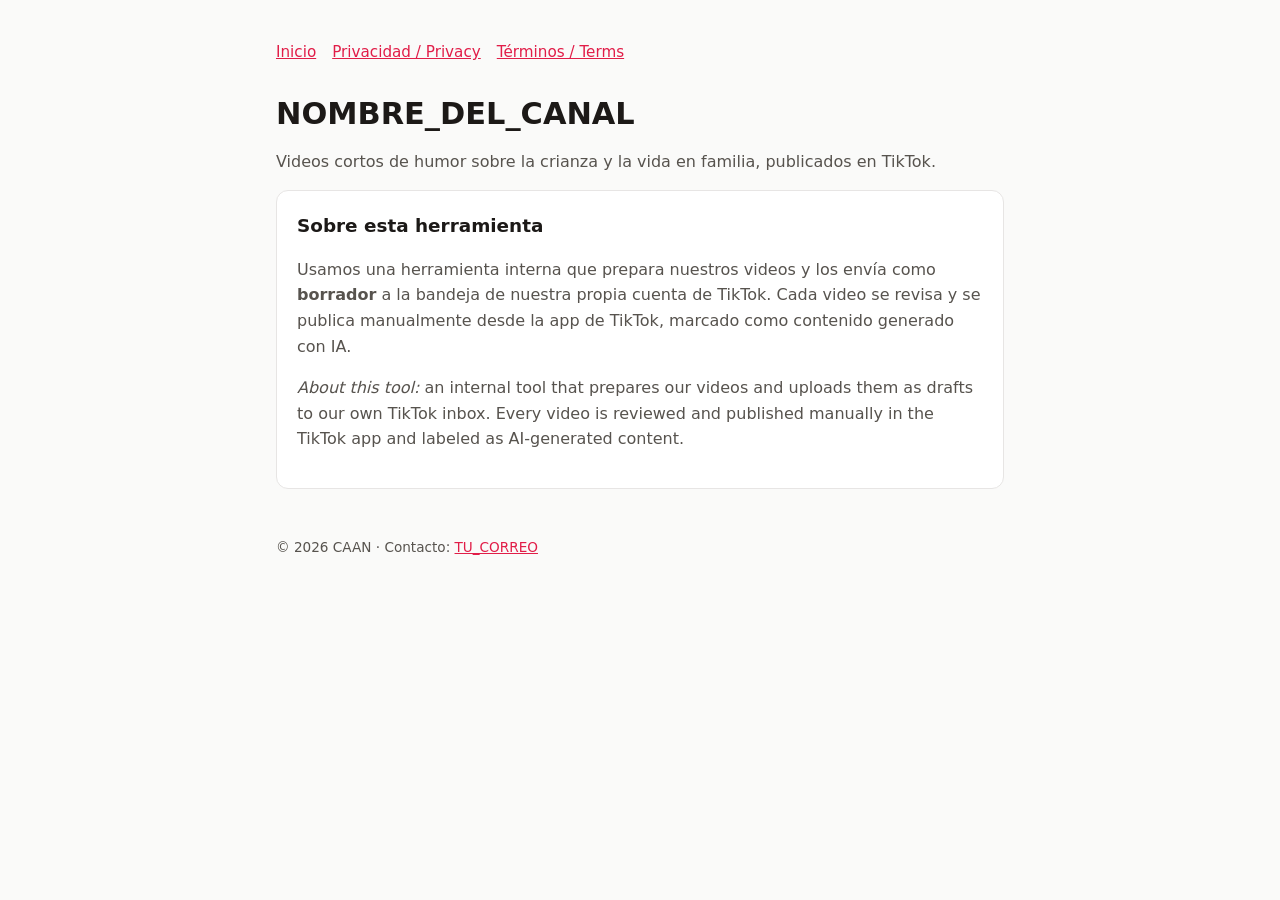
==== index.html @ 2ecfc0f5 "Add files via upload" ====
<!doctype html><html lang="es"><head><meta charset="utf-8"><meta name="viewport" content="width=device-width,initial-scale=1">
<title>CAAN</title><meta name="description" content="Videos cortos de humor sobre la vida en familia."><link rel="stylesheet" href="/estilo.css"></head>
<body><main><nav><a href="/">Inicio</a><a href="/privacy.html">Privacidad / Privacy</a><a href="/terms.html">Términos / Terms</a></nav>
<h1>NOMBRE_DEL_CANAL</h1>
<p>Videos cortos de humor sobre la crianza y la vida en familia, publicados en TikTok.</p>
<div class="card"><h2 style="margin-top:0">Sobre esta herramienta</h2>
<p>Usamos una herramienta interna que prepara nuestros videos y los envía como <strong>borrador</strong> a la bandeja de nuestra propia cuenta de TikTok. Cada video se revisa y se publica manualmente desde la app de TikTok, marcado como contenido generado con IA.</p>
<p lang="en"><em>About this tool:</em> an internal tool that prepares our videos and uploads them as drafts to our own TikTok inbox. Every video is reviewed and published manually in the TikTok app and labeled as AI-generated content.</p></div>
<footer>© 2026 CAAN · Contacto: <a href="mailto:caanmepi85@gmail.com">TU_CORREO</a></footer></main></body></html>
---- estilo.css ----
:root{--bg:#fafaf9;--tx:#1c1917;--mut:#57534e;--ac:#e11d48;--card:#fff;--br:#e7e5e4}
@media (prefers-color-scheme:dark){:root{--bg:#1c1917;--tx:#f5f5f4;--mut:#a8a29e;--card:#292524;--br:#44403c}}
*{box-sizing:border-box}body{margin:0;background:var(--bg);color:var(--tx);font:16px/1.6 system-ui,-apple-system,"Segoe UI",sans-serif}
main{max-width:760px;margin:0 auto;padding:40px 16px 64px}h1{font-size:1.9rem;line-height:1.2;margin:0 0 8px}h2{font-size:1.15rem;margin:28px 0 6px}
p,li{color:var(--mut)}a{color:var(--ac)}nav{display:flex;gap:16px;flex-wrap:wrap;margin-bottom:32px;font-size:.95rem}
.card{background:var(--card);border:1px solid var(--br);border-radius:12px;padding:20px;margin:16px 0}
code,textarea{font:14px ui-monospace,Consolas,monospace}textarea{width:100%;min-height:110px;padding:10px;border-radius:8px;border:1px solid var(--br);background:var(--bg);color:var(--tx)}
button{background:var(--ac);color:#fff;border:0;border-radius:8px;padding:10px 18px;font-size:1rem;cursor:pointer;margin-top:10px}
footer{margin-top:48px;font-size:.85rem;color:var(--mut)}hr{border:0;border-top:1px solid var(--br);margin:32px 0}
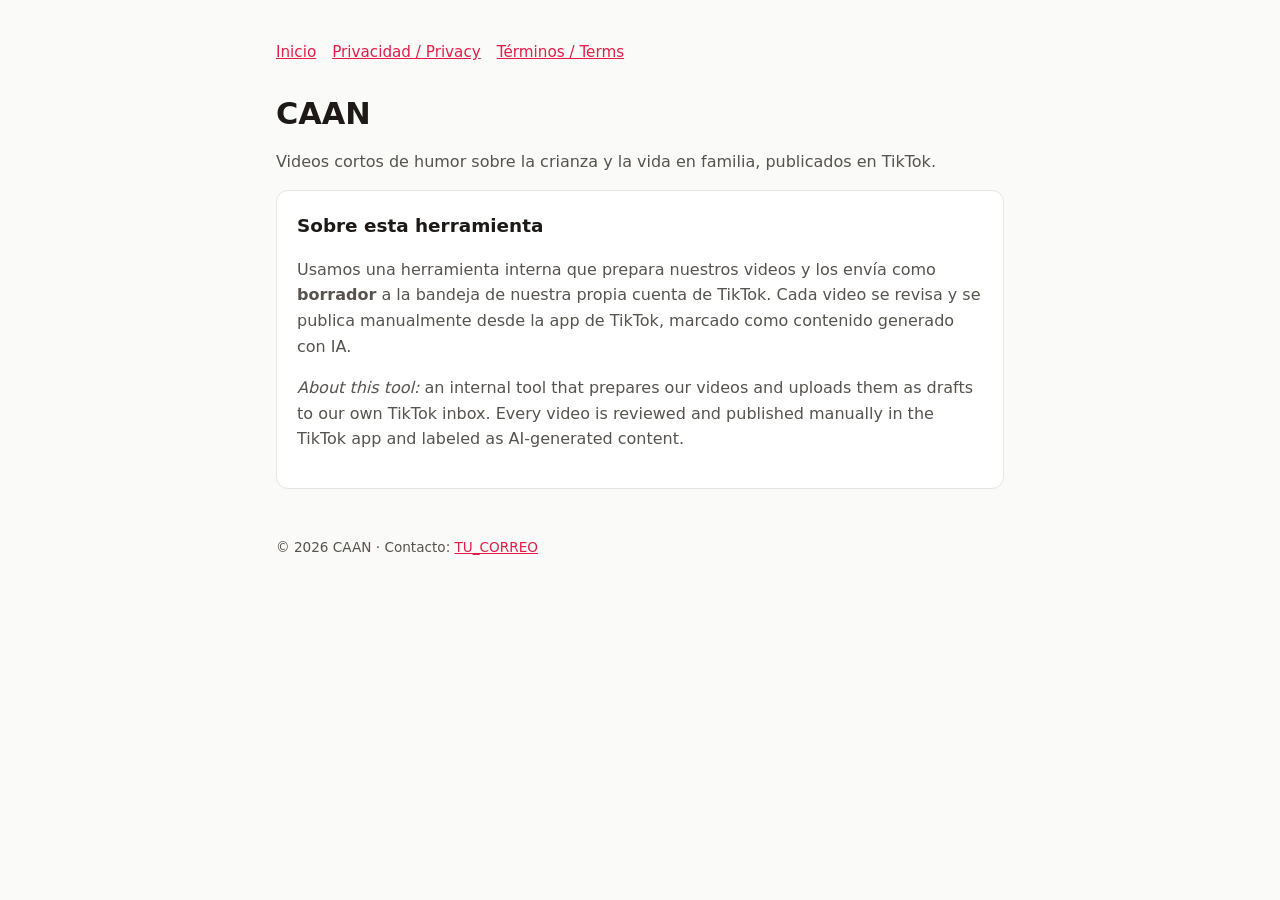
==== commit 419bf590: "Update index.html Corrección nombre del canal" ====
--- a/index.html
+++ b/index.html
@@ -1,7 +1,7 @@
 <!doctype html><html lang="es"><head><meta charset="utf-8"><meta name="viewport" content="width=device-width,initial-scale=1">
 <title>CAAN</title><meta name="description" content="Videos cortos de humor sobre la vida en familia."><link rel="stylesheet" href="/estilo.css"></head>
 <body><main><nav><a href="/">Inicio</a><a href="/privacy.html">Privacidad / Privacy</a><a href="/terms.html">Términos / Terms</a></nav>
-<h1>NOMBRE_DEL_CANAL</h1>
+<h1>CAAN</h1>
 <p>Videos cortos de humor sobre la crianza y la vida en familia, publicados en TikTok.</p>
 <div class="card"><h2 style="margin-top:0">Sobre esta herramienta</h2>
 <p>Usamos una herramienta interna que prepara nuestros videos y los envía como <strong>borrador</strong> a la bandeja de nuestra propia cuenta de TikTok. Cada video se revisa y se publica manualmente desde la app de TikTok, marcado como contenido generado con IA.</p>
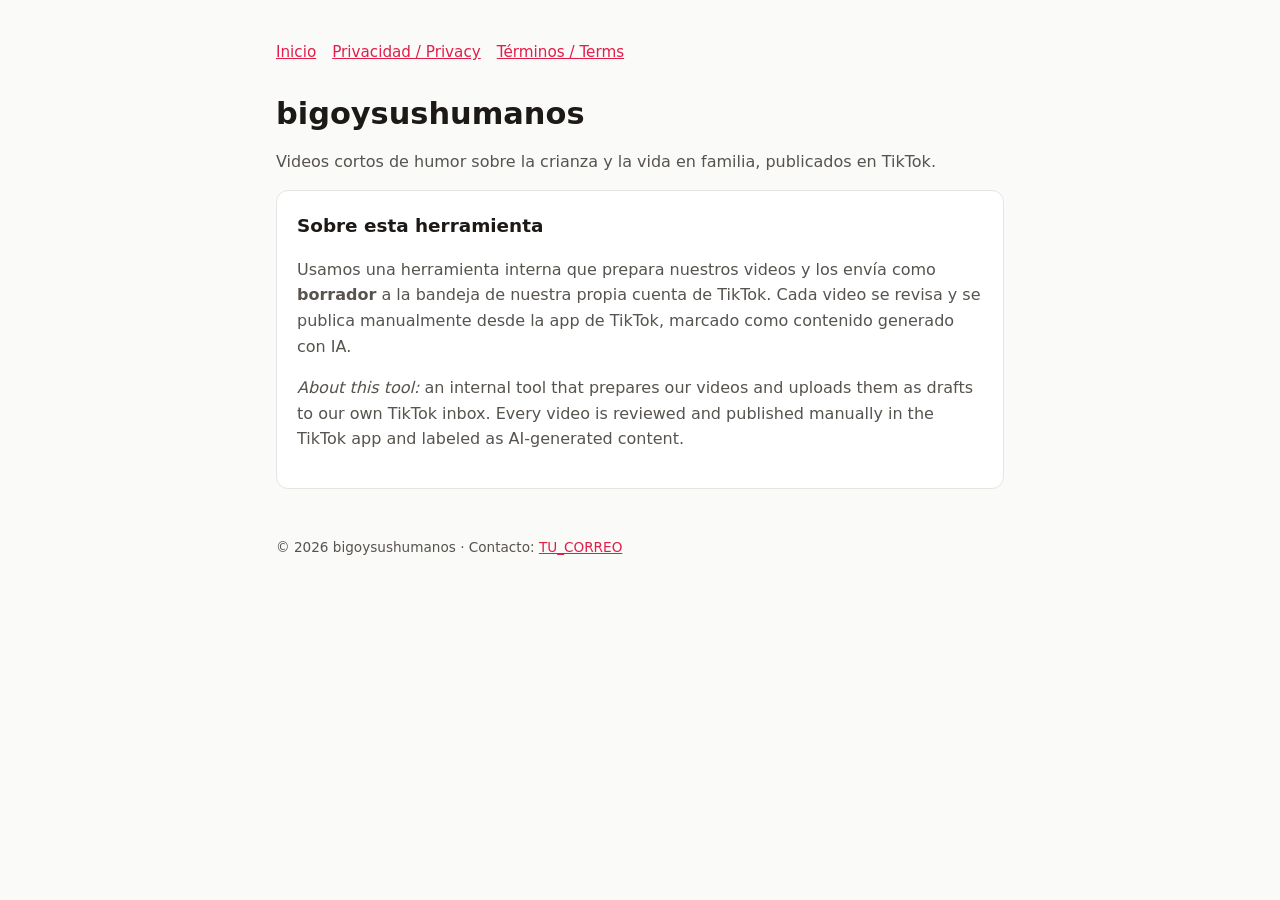
==== commit 6e480a7b: "Update index.html bigo" ====
--- a/index.html
+++ b/index.html
@@ -1,9 +1,9 @@
 <!doctype html><html lang="es"><head><meta charset="utf-8"><meta name="viewport" content="width=device-width,initial-scale=1">
-<title>CAAN</title><meta name="description" content="Videos cortos de humor sobre la vida en familia."><link rel="stylesheet" href="/estilo.css"></head>
+<title>bigoysushumanos</title><meta name="description" content="Videos cortos de humor sobre la vida en familia."><link rel="stylesheet" href="/estilo.css"></head>
 <body><main><nav><a href="/">Inicio</a><a href="/privacy.html">Privacidad / Privacy</a><a href="/terms.html">Términos / Terms</a></nav>
-<h1>CAAN</h1>
+<h1>bigoysushumanos</h1>
 <p>Videos cortos de humor sobre la crianza y la vida en familia, publicados en TikTok.</p>
 <div class="card"><h2 style="margin-top:0">Sobre esta herramienta</h2>
 <p>Usamos una herramienta interna que prepara nuestros videos y los envía como <strong>borrador</strong> a la bandeja de nuestra propia cuenta de TikTok. Cada video se revisa y se publica manualmente desde la app de TikTok, marcado como contenido generado con IA.</p>
 <p lang="en"><em>About this tool:</em> an internal tool that prepares our videos and uploads them as drafts to our own TikTok inbox. Every video is reviewed and published manually in the TikTok app and labeled as AI-generated content.</p></div>
-<footer>© 2026 CAAN · Contacto: <a href="mailto:caanmepi85@gmail.com">TU_CORREO</a></footer></main></body></html>
+<footer>© 2026 bigoysushumanos · Contacto: <a href="mailto:bigoysushumanos@gmail.com">TU_CORREO</a></footer></main></body></html>
